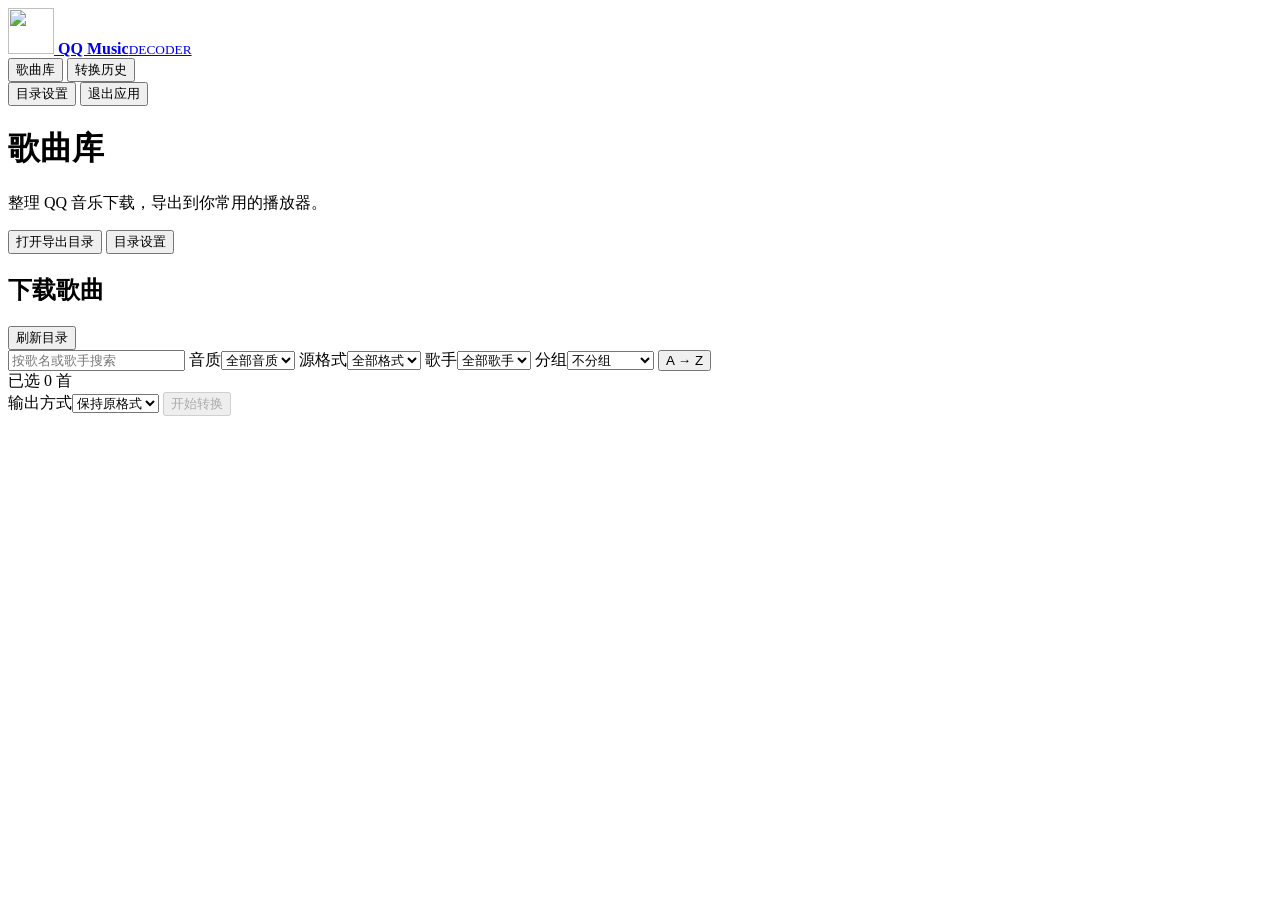
==== windows/web/index.html @ 5649e76a "Replace Windows downloads with integrated x64 app" ====
<!doctype html>
<html lang="zh-CN">
<head>
  <meta charset="utf-8">
  <meta name="viewport" content="width=device-width, initial-scale=1">
  <meta name="theme-color" content="#f4f1fc">
  <title>QQ Music Decoder</title>
  <link rel="icon" href="/cover.png">
  <link rel="stylesheet" href="/style.css">
  <script src="/app.js" defer></script>
</head>
<body>
  <div class="layout" id="app">
    <aside class="sidebar">
      <a class="brand" href="/" aria-label="QQ Music Decoder 首页">
        <img src="/cover.png" width="46" height="46" alt="">
        <span><strong>QQ Music</strong><small>DECODER</small></span>
      </a>
      <nav aria-label="主菜单">
        <button type="button" class="nav active" data-view="library" aria-current="page"><span data-icon="music"></span>歌曲库</button>
        <button type="button" class="nav" data-view="history"><span data-icon="history"></span>转换历史 <span id="history-count" class="nav-count" hidden></span></button>
      </nav>
      <div class="sidebar-actions">
        <button type="button" id="sidebar-settings" class="nav settings-nav"><span data-icon="settings"></span>目录设置</button>
        <button type="button" id="exit-app" class="nav exit-nav" aria-label="退出应用"><span data-icon="exit"></span><span class="exit-label">退出应用</span></button>
      </div>
    </aside>
    <main>
      <header class="page-head">
        <div>
          <h1 id="heading">歌曲库</h1>
          <p id="subtitle">整理 QQ 音乐下载，导出到你常用的播放器。</p>
        </div>
        <div class="head-actions">
          <button type="button" id="open-output" class="button secondary"><span data-icon="folder"></span>打开导出目录</button>
          <button type="button" id="open-settings" class="button secondary"><span data-icon="settings"></span>目录设置</button>
        </div>
      </header>

      <section id="active-batch" class="batch-active" aria-labelledby="batch-heading" hidden>
        <div class="batch-line">
          <div><h2 id="batch-heading"></h2><p id="batch-description"></p></div>
          <button type="button" class="button secondary" id="cancel-batch">取消批次</button>
        </div>
        <div class="batch-progress">
          <progress id="batch-progress" aria-label="批次进度"></progress>
          <span id="batch-count" class="batch-count"></span>
        </div>
      </section>
      <div id="notice" class="notice" role="status" hidden></div>

      <section id="library">
        <section class="stats" aria-label="歌曲统计" id="stats"></section>
        <section class="panel" aria-labelledby="list-title">
          <header class="panel-bar">
            <div class="panel-title"><h2 id="list-title">下载歌曲</h2><span id="visible-count"></span></div>
            <button type="button" id="refresh" class="button quiet"><span data-icon="refresh"></span>刷新目录</button>
          </header>
          <div class="filters">
            <label class="search"><span data-icon="search"></span><input type="search" id="search" placeholder="按歌名或歌手搜索" aria-label="按歌名或歌手搜索"></label>
            <label class="select-wrap"><span class="sr-only">音质</span><select id="quality"><option value="">全部音质</option></select></label>
            <label class="select-wrap"><span class="sr-only">源格式</span><select id="format-filter"><option value="">全部格式</option></select></label>
            <label class="select-wrap"><span class="sr-only">歌手</span><select id="artist"><option value="">全部歌手</option></select></label>
            <label class="select-wrap"><span class="sr-only">分组</span><select id="group"><option value="">不分组</option><option value="quality">按音质分组</option><option value="format">按格式分组</option><option value="artist">按歌手分组</option></select></label>
            <button type="button" id="sort" class="button quiet" aria-label="切换歌曲排序"><span data-icon="sort"></span><span id="sort-label">A → Z</span></button>
          </div>
          <div id="table-wrap" class="table-wrap" hidden>
            <table>
              <thead><tr>
                <th class="check-cell"><input type="checkbox" id="select-all" aria-label="选择当前筛选中的歌曲"></th>
                <th scope="col">歌名 / 歌手</th><th scope="col">音质</th><th scope="col">源格式</th><th scope="col">状态</th>
              </tr></thead>
              <tbody id="songs"></tbody>
            </table>
          </div>
          <div id="empty" class="empty"></div>
        </section>
        <footer class="selection-bar">
          <div class="selected"><span class="selection-icon" data-icon="music"></span><span id="selected-count">已选 0 首</span></div>
          <label class="select-wrap"><span class="sr-only">输出方式</span><select id="format"><option value="copy">保持原格式</option><option value="mp3">MP3</option></select></label>
          <label class="select-wrap" id="bitrate-wrap" hidden><span class="sr-only">MP3 音质</span><select id="bitrate"><option value="0">V0 · 约 245 kbps</option><option value="2">V2 · 约 190 kbps</option><option value="5">V5 · 约 130 kbps</option><option value="7">V7 · 约 100 kbps</option></select></label>
          <button type="button" id="create-batch" class="button primary" disabled><span data-icon="play"></span>开始转换</button>
        </footer>
      </section>

      <section id="history" class="panel history" aria-labelledby="history-title" hidden>
        <header class="panel-bar"><div class="panel-title"><h2 id="history-title">批次记录</h2></div></header>
        <div id="history-items"></div>
      </section>
    </main>
  </div>
  <section id="stopped" class="stopped" hidden>
    <img src="/cover.png" width="56" height="56" alt="">
    <h1 id="stopped-heading" tabindex="-1">应用已退出</h1>
    <p>可以关闭此页面。再次使用时，请打开 Windows 启动器。</p>
  </section>
  <dialog id="settings-dialog">
    <form id="settings-form">
      <header class="dialog-head">
        <div><h2>目录设置</h2><p>从下载目录发现歌曲，完成后写入导出目录。</p></div>
        <button type="button" class="button quiet icon-only" id="close-settings" aria-label="关闭设置"><span data-icon="close"></span></button>
      </header>
      <div class="fields">
        <label for="input_dir">QQ 音乐下载目录</label>
        <div class="path-control"><input type="text" id="input_dir" placeholder="例如 D:\Music\VipSongsDownload" autocomplete="off"><button type="button" class="button secondary" data-pick="input_dir">浏览…</button></div>
        <label for="output_dir">导出目录</label>
        <div class="path-control"><input type="text" id="output_dir" placeholder="例如 D:\Music\Exported" autocomplete="off"><button type="button" class="button secondary" data-pick="output_dir">浏览…</button></div>
        <p id="settings-error" class="field-error" role="alert" hidden></p>
      </div>
      <footer class="dialog-foot"><button class="button primary" type="submit" id="save-settings">保存设置</button></footer>
    </form>
  </dialog>
  <template id="empty-template">
    <div class="empty-icon" data-icon="music"></div>
    <h3></h3>
    <p></p>
  </template>
</body>
</html>
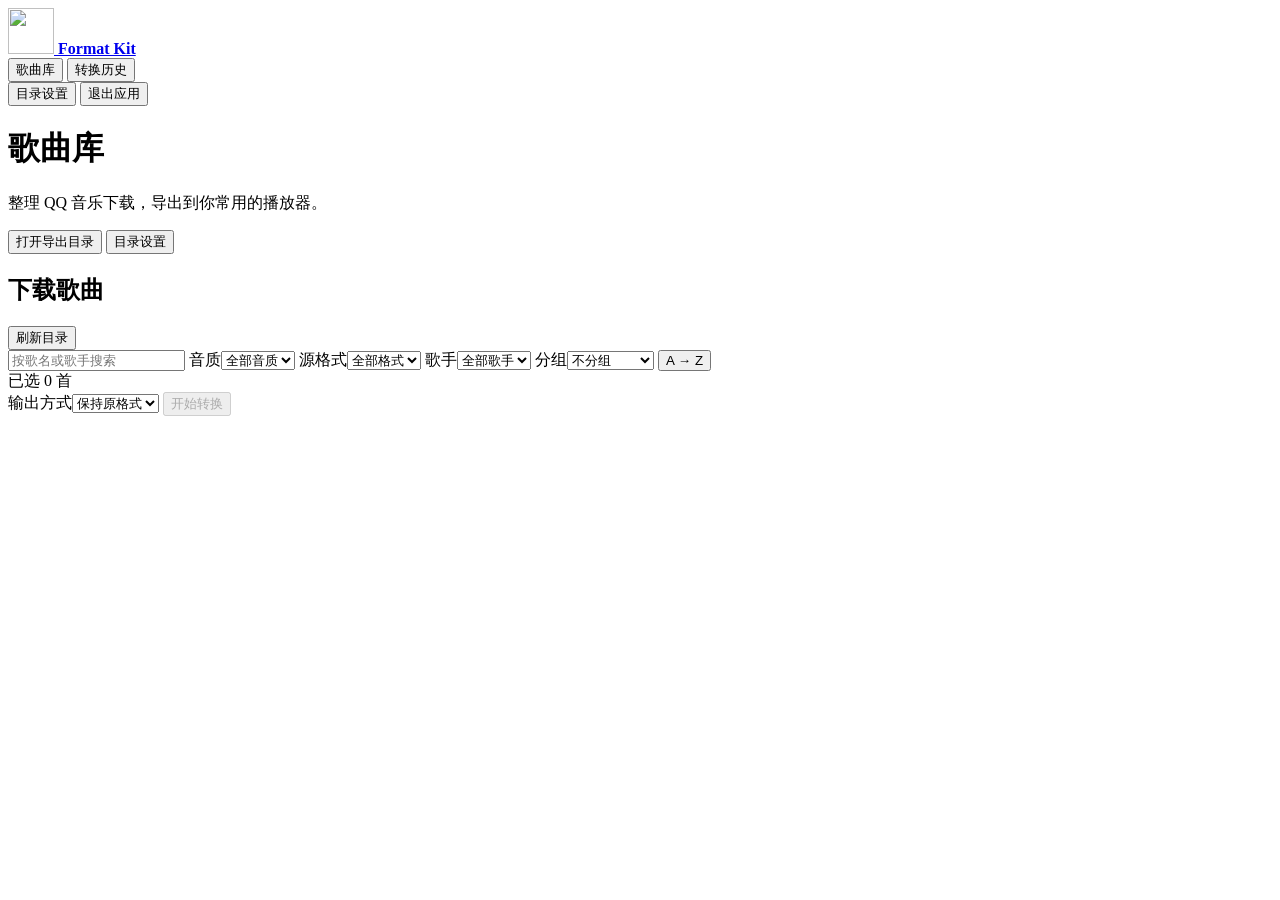
==== commit 14bd6584: "Rename the application and release packages to Format Kit" ====
--- a/windows/web/index.html
+++ b/windows/web/index.html
@@ -4,7 +4,7 @@
   <meta charset="utf-8">
   <meta name="viewport" content="width=device-width, initial-scale=1">
   <meta name="theme-color" content="#f4f1fc">
-  <title>QQ Music Decoder</title>
+  <title>Format Kit</title>
   <link rel="icon" href="/cover.png">
   <link rel="stylesheet" href="/style.css">
   <script src="/app.js" defer></script>
@@ -12,9 +12,9 @@
 <body>
   <div class="layout" id="app">
     <aside class="sidebar">
-      <a class="brand" href="/" aria-label="QQ Music Decoder 首页">
+      <a class="brand" href="/" aria-label="Format Kit 首页">
         <img src="/cover.png" width="46" height="46" alt="">
-        <span><strong>QQ Music</strong><small>DECODER</small></span>
+        <span><strong>Format Kit</strong></span>
       </a>
       <nav aria-label="主菜单">
         <button type="button" class="nav active" data-view="library" aria-current="page"><span data-icon="music"></span>歌曲库</button>
